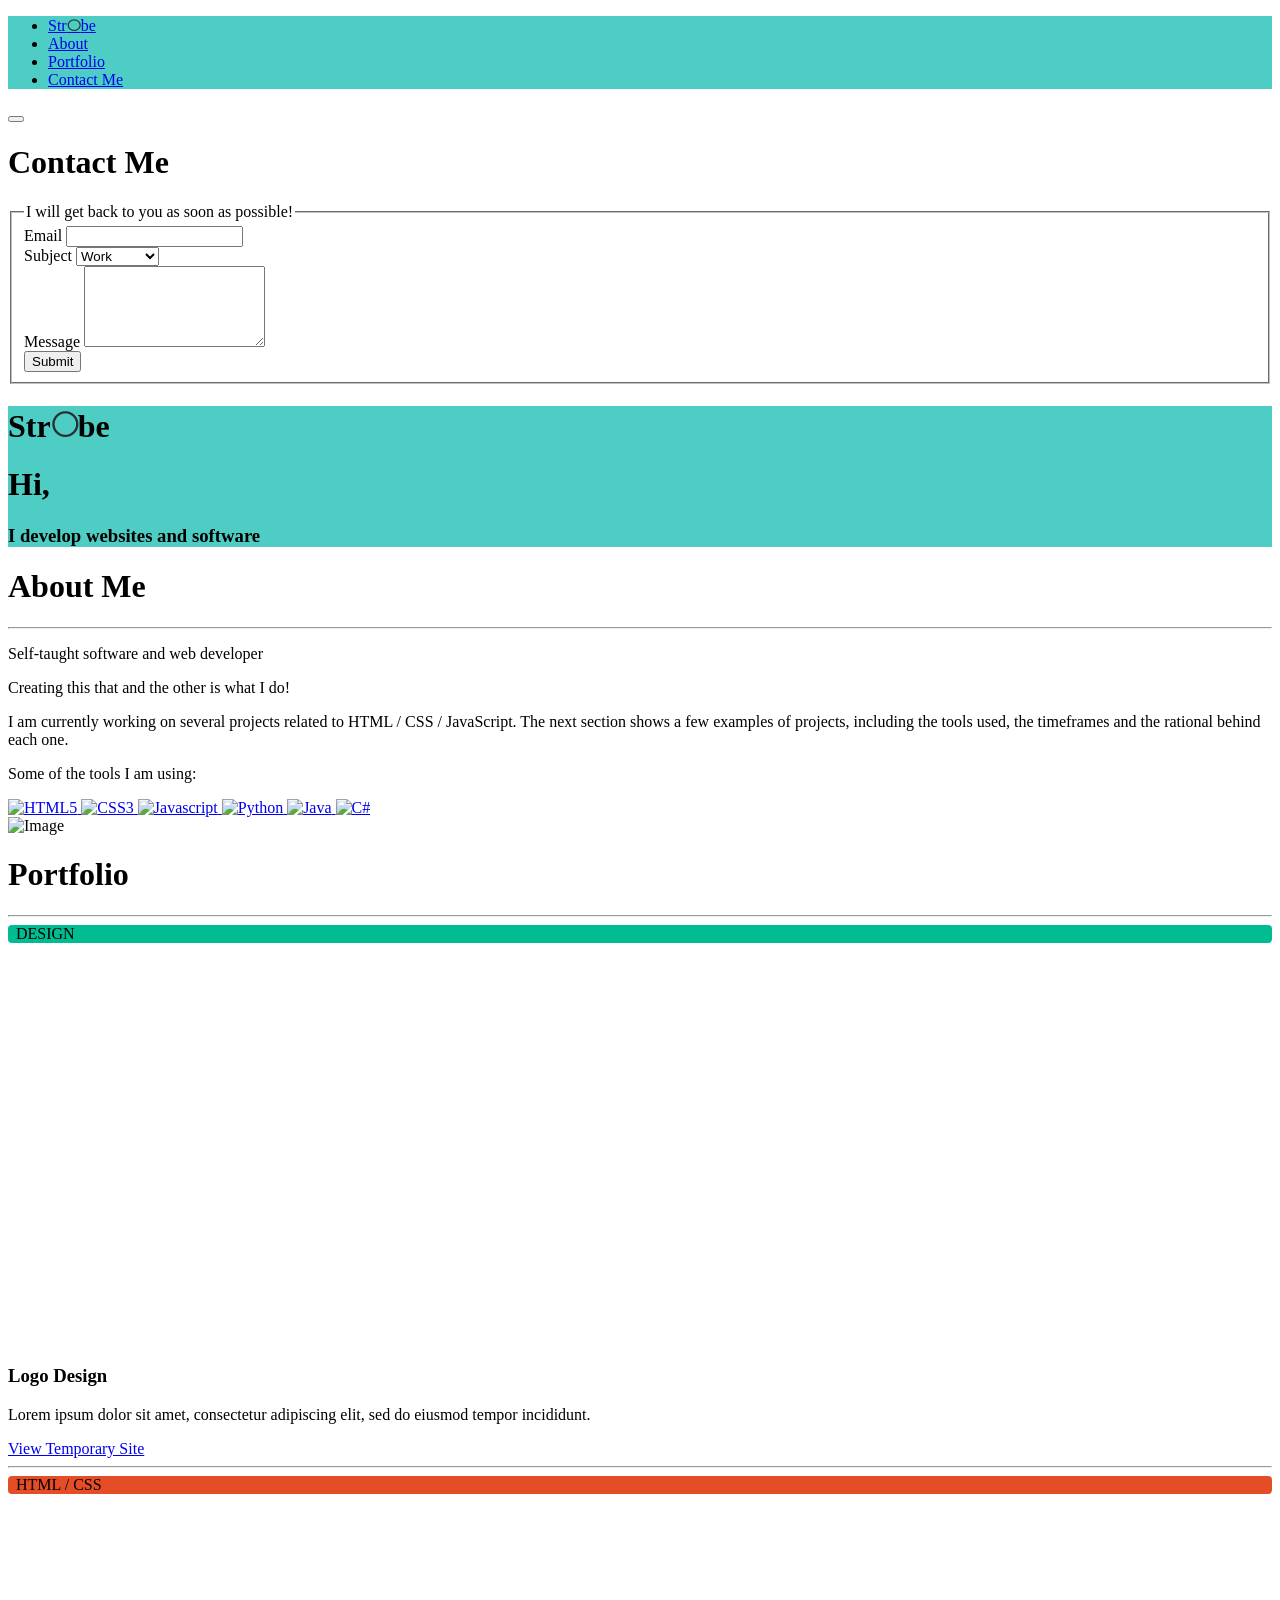
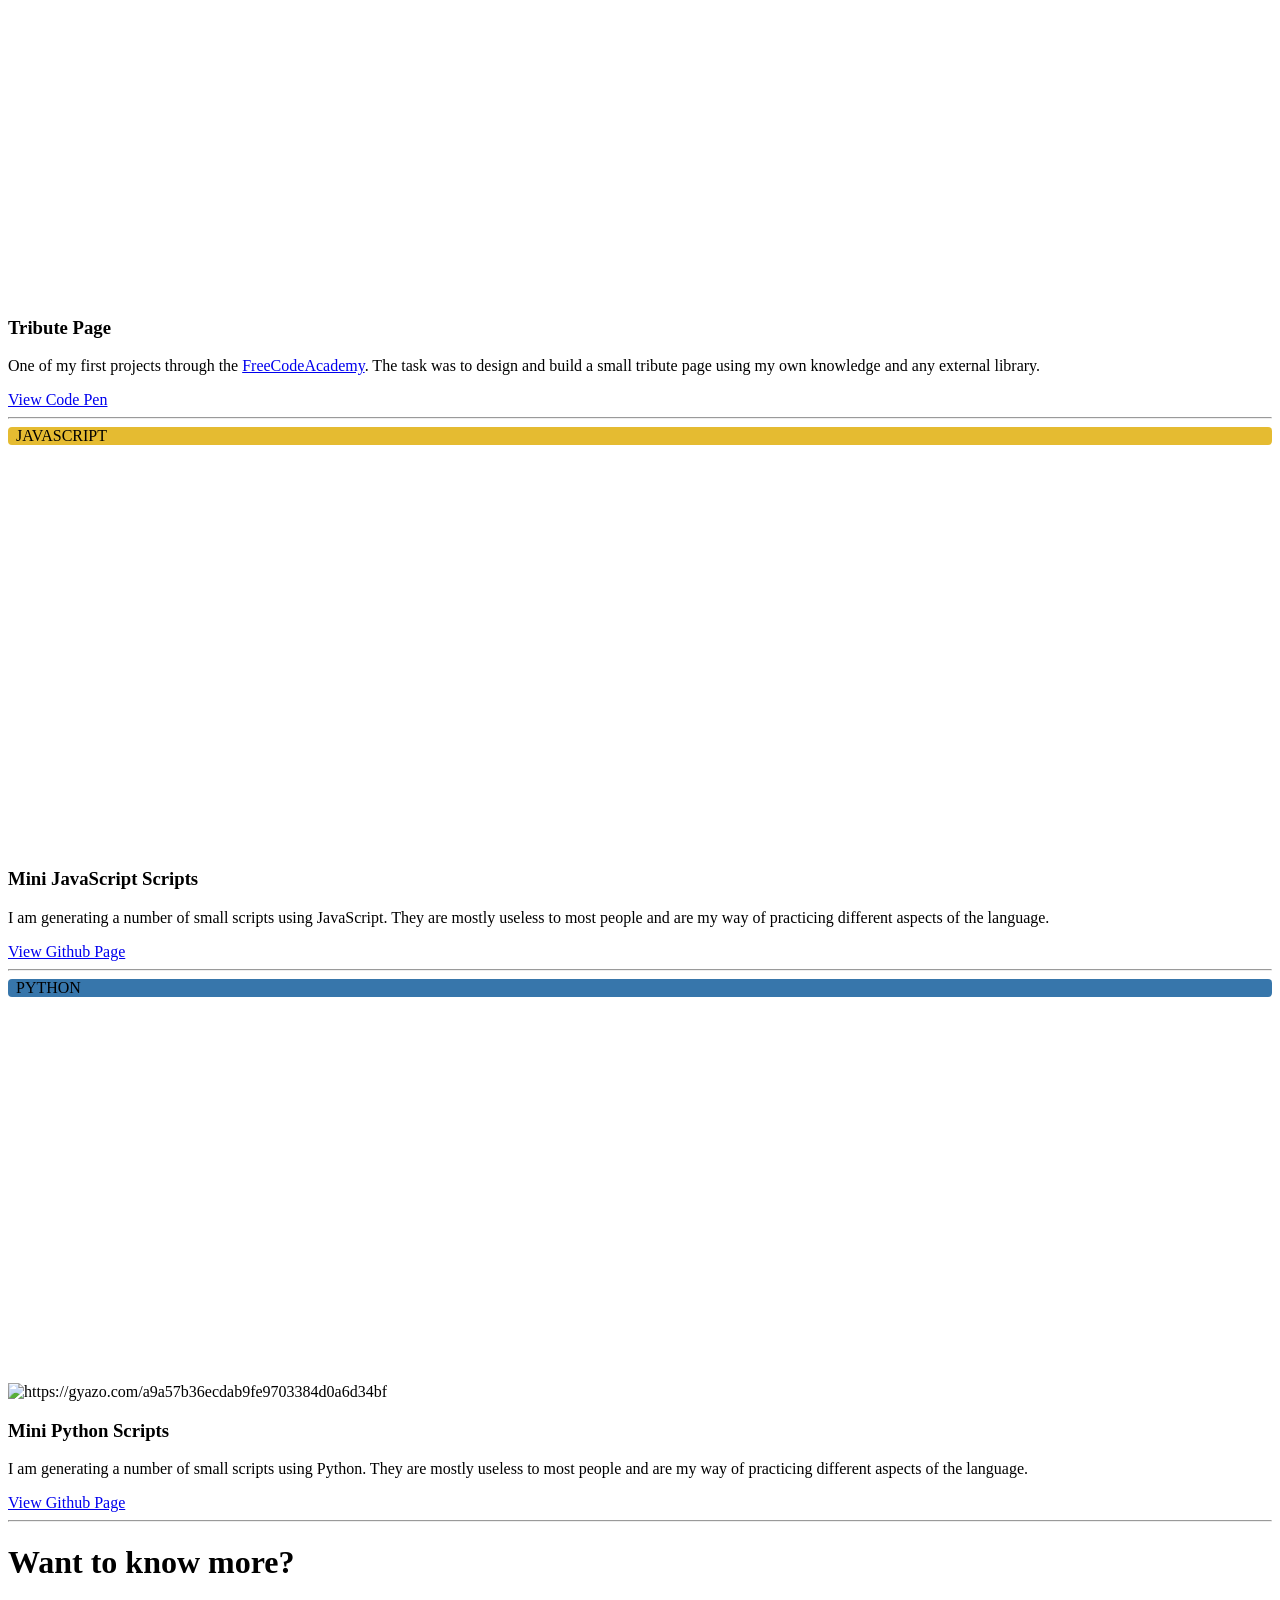
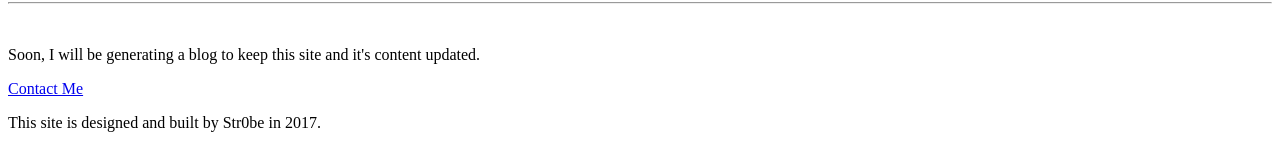
==== index.html @ 1343ee51 "New Fonts Added two fonts to use on the site" ====
<!DOCTYPE html>
<html>
  <head>
    <meta charset="utf-8">
    <title>Portfolio V2</title>
    <link rel="stylesheet" href="index.css">
    <link href="https://cdnjs.cloudflare.com/ajax/libs/uikit/3.0.0-beta.31/css/uikit.min.css" rel="stylesheet" />
    <link href="https://use.fontawesome.com/f8b3a7a0c0.js" rel="stylesheet" />
    <link href="https://cdnjs.cloudflare.com/ajax/libs/animate.css/3.5.2/animate.min.css" rel="stylesheet" />
    <link href="https://fonts.googleapis.com/css?family=Poiret+One|Space+Mono" rel="stylesheet"> 
  </head>

  <body>
    <div id="top"></div>
    <!--__________ Navigation __________-->
    <div class="uk-preserve-color my-navbar">
      <div uk-sticky="animation: uk-animation-slide-top; sel-target: .uk-navbar-container; cls-active: uk-navbar-sticky; cls-inactive: uk-navbar-transparent uk-light; top: 60vh">
        <nav class="uk-navbar-container">
          <div class="uk-container uk-container-expand">
            <div uk-navbar>
              <ul class="uk-navbar-nav">
                <li>
                  <a class="logo" href="#top" uk-scroll>Str<span class="my-logo-span">0</span>be</a>
                </li>
                <li>
                  <a href="#about" uk-scroll>About</a>
                </li>
                <li>
                  <a href="#portfolio" uk-scroll>Portfolio</a>
                </li>
                <li>
                  <a href="#modal-full" uk-toggle>Contact Me</a>
                </li>
              </ul>
            </div>
          </div>
        </nav>
      </div>
    </div>
    <!--__________ Hidden Conetent __________-->
    <div id="modal-full" class="uk-modal-full" uk-modal>
      <div class="uk-modal-dialog">
        <button class="uk-modal-close-full uk-close-large" type="button" uk-close></button>
        <div class="uk-grid-collapse uk-child-width-1-2@s uk-flex-middle" uk-grid>
          <div class="uk-background-cover" style="background-image: url('https://i.gyazo.com/b768d3c71596e8bd073e17ec0f416e7f.jpg');" uk-height-viewport></div>
          <div class="uk-padding-large uk-form-stacked">
            <h1>
              Contact Me
            </h1>
            <form>
              <fieldset class="uk-fieldset">
                <legend>
                  I will get back to you as soon as possible!
                </legend>
                <div class="uk-margin">
                  <label class="uk-form-label uk-form-width-large">
                    Email
                  </label>
                  <input class="uk-input uk-form-width-large" type="text">
                </div>
                <div class="uk-margin">
                  <label class="uk-form-label uk-form-width-large">Subject</label>
                  <select class="uk-select uk-form-width-large">
                    <option>
                      Work
                    </option>
                    <option>
                      Questions
                    </option>
                    <option>
                      Other
                    </option>
                  </select>
                </div>
                <div class="uk-margin">
                  <label class="uk-form-label uk-form-width-large">
                    Message
                  </label>
                  <textarea class="uk-textareav uk-form-width-large" rows="5"></textarea>
                </div>
                <div class="uk-margin">
                  <button id="submit" class="uk-button uk-button-primary">
                    Submit
                  </button>
                </div>
              </fieldset>
            </form>
          </div>
        </div>
      </div>
    </div>
    <!--__________ Hero __________-->
    <div class="uk-section uk-light my-hero">
      <div class="uk-cover-container" uk-height-viewport>
        <div class="uk-flex uk-flex-column uk-flex-center uk-flex-middle">
          <h1 class="uk-heading-hero">
            Str<span class="my-logo-span animated bounce">0</span>be
          </h1>
          <h1 class="uk-heading-hero">
            Hi,
          </h1>
          <h3 class="uk-heading-primary">
            I develop websites and software
          </h3>
          <a href="#about" uk-icon="icon: chevron-down; ratio: 4" uk-scroll class="my-arrow animated infinite bounce"></a>
        </div>
      </div>
    </div>
    <!--__________ About Me __________-->
    <div id="about" class="uk-section uk-section-default">
      <div class="uk-container">
        <h1 class="uk-heading">
          About Me
        </h1>
        <hr>
        <div class="uk-flex-middle" uk-grid>
          <div class="uk-width-2-3@m">
            <p class="uk-text-lead">
              Self-taught software and web developer
            </p>
            <p class="uk-text-meta">
              Creating this that and the other is what I do!
            </p>
            <div class="uk-flex ">
              <a href="https://github.com/r0b3rt85" target="_blank" class="uk-icon-button uk-margin-small-right" uk-icon="icon: github"></a>
              <a href="https://www.linkedin.com/in/robert-mansfield-67bab546" target="_blank" class="uk-icon-button  uk-margin-small-right" uk-icon="icon: linkedin"></a>
              <a href="https://r0b3rt85.github.io/" target="_blank" class="uk-icon-button" uk-icon="icon: bolt"></a>
            </div>
            <p>
              I am currently working on several projects related to HTML / CSS / JavaScript. The next section shows a few examples of projects, including the tools used, the timeframes and the rational behind each one.
            </p>
            <div class="uk-flex-middle" uk-grid>
              <p class="uk-text-meta">
                Some of the tools I am using:
              </p>
              <a href="https://developer.mozilla.org/en-US/docs/Web/Guide/HTML/HTML5" target="_blank">
                <img class="my-icon" src="https://image.flaticon.com/icons/svg/528/528257.svg" alt="HTML5">
              </a>
              <a href="https://developer.mozilla.org/en-US/docs/Web/CSS/CSS3" target="_blank">
                <img class="my-icon" src="https://image.flaticon.com/icons/svg/528/528255.svg" alt="CSS3">
              </a>
              <a href="https://www.javascript.com/" target="_blank">
                <img class="my-icon" src="https://image.flaticon.com/icons/svg/528/528258.svg" alt="Javascript">
              </a>
              <a href="https://www.python.org/" target="_blank">
                <img class="my-icon" src="https://upload.wikimedia.org/wikipedia/commons/thumb/c/c3/Python-logo-notext.svg/1024px-Python-logo-notext.svg.png" alt="Python">
              </a>
              <a href="https://www.java.com/en/" target="_blank">
                <img class="my-icon" src="https://image.flaticon.com/icons/svg/226/226777.svg" alt="Java">
              </a>
              <a href="https://docs.microsoft.com/en-us/dotnet/csharp/programming-guide/" target="_blank">
                <img class="my-icon" src="https://www.codesai.com/assets/csharp_logo.svg" alt="C#">
              </a>
            </div>
          </div>
          <div class="uk-width-1-3@m uk-flex-first">
            <img src="https://i.gyazo.com/c1fd91441943dc783de359f8cfe90e5b.gif" alt="Image">
          </div>
        </div>
      </div>
    </div>
    <!--__________ Portfolio __________-->
    <div id="portfolio" class="uk-section uk-section-secondary">
      <div class="uk-container">
        <h1 class="uk-heading">
          Portfolio
        </h1>
        <hr>
        <!--__________ Item 1 __________-->
        <div class="uk-card uk-card-secondary uk-grid-collapse uk-child-width-1-2@s uk-margin" uk-grid>
          <div class="uk-card-media-left uk-cover-container">
            <div class="uk-card-badge  my-label-design">
              DESIGN
            </div>
            <img src="https://i.gyazo.com/1b443a1228651e780a8d5cb66b562c3e.png" alt="" uk-cover>
            <canvas width="600" height="400"></canvas>
          </div>
          <div>
            <div class="uk-card-body">
              <h3 class="uk-card-title">
                Logo Design
              </h3>
              <p>
                Lorem ipsum dolor sit amet, consectetur adipiscing elit, sed do eiusmod tempor incididunt.
              </p>
              <a class="uk-button uk-button-default" href="https://r0b3rt85.github.io/" target="_blank">
                View Temporary Site
              </a>
            </div>
          </div>
        </div>
        <hr>
        <!--__________ Item 2 __________-->
        <div class="uk-card uk-card-secondary uk-grid-collapse uk-child-width-1-2@s uk-margin" uk-grid>
          <div class="uk-flex-last@s uk-card-media-right uk-cover-container">
            <div class="uk-card-badge  my-label-html">
              HTML / CSS
            </div>
            <img src="https://s3-us-west-2.amazonaws.com/i.cdpn.io/1564690.aVvxpW.819414f1-257a-4dbc-af9a-29d38247cee2.png" alt="" uk-cover>
            <canvas width="600" height="400"></canvas>
          </div>
          <div>
            <div class="uk-card-body">
              <h3 class="uk-card-title">
                Tribute Page
              </h3>
              <p>
                One of my first projects through the <a href="https://www.freecodecamp.org" target="_blank">FreeCodeAcademy</a>. The task was to design and build a small tribute page using my own knowledge and any external library.
              </p>
              <a class="uk-button uk-button-default" href="https://codepen.io/str0be/pen/aVvxpW" target="_blank">
                View Code Pen
              </a>
            </div>
          </div>
        </div>
        <hr>
        <!--__________ Item 3 __________-->
        <div class="uk-card uk-card-secondary uk-grid-collapse uk-child-width-1-2@s uk-margin" uk-grid>
          <div class="uk-card-media-left uk-cover-container">
            <div class="uk-card-badge  my-label-js">
              JAVASCRIPT
            </div>
            <img src="https://i.gyazo.com/3e0d32fcd50886ad22c0cf1531fb8d6f.png" alt="" uk-cover>
            <canvas width="600" height="400"></canvas>
          </div>
          <div>
            <div class="uk-card-body">
              <h3 class="uk-card-title">
                Mini JavaScript Scripts
              </h3>
              <p>
                I am generating a number of small scripts using JavaScript. They are mostly useless to most people and are my way of practicing different aspects of the language.
              </p>
              <a class="uk-button uk-button-default" href="https://github.com/r0b3rt85/MySandbox/tree/master/JavaScript" target="_blank">
                View Github Page
              </a>
            </div>
          </div>
        </div>
        <hr>
        <!--__________ Item 4 __________-->
        <div class="uk-card uk-card-secondary uk-grid-collapse uk-child-width-1-2@s uk-margin" uk-grid>
          <div class="uk-flex-last@s uk-card-media-right uk-cover-container">
            <div class="uk-card-badge  my-label-py">
              PYTHON
            </div>
            <img src="https://i.gyazo.com/a9a57b36ecdab9fe9703384d0a6d34bf.png" alt="https://gyazo.com/a9a57b36ecdab9fe9703384d0a6d34bf" alt="" uk-cover>
            <canvas width="600" height="400"></canvas>
          </div>
          <div>
            <div class="uk-card-body">
              <h3 class="uk-card-title">
                Mini Python Scripts
              </h3>
              <p>
                I am generating a number of small scripts using Python. They are mostly useless to most people and are my way of practicing different aspects of the language.
              </p>
              <a class="uk-button uk-button-default" href="https://github.com/r0b3rt85/MySandbox/tree/master/Python" target="_blank">
                View Github Page
              </a>
            </div>
          </div>
        </div>
        <hr>
      </div>
    </div>
    <!--__________ More __________-->
    <div id="more" class="uk-section uk-section-default">
      <div class="uk-container">
        <h1 class="uk-heading">
          Want to know more?
        </h1>
        <hr>
        <br>
        <p>
          Soon, I will be generating a blog to keep this site and it's content updated.
        </p>
        <a class="uk-button uk-button-default" href="#modal-full" uk-toggle>
          Contact Me
        </a>
      </div>
    </div>
    <!--__________ Footer __________-->
    <div class="uk-section uk-section-muted">
      <div class="uk-flex uk-flex-center">
        <a href="https://github.com/r0b3rt85" target="_blank" class="uk-icon-button uk-margin-small-right" uk-icon="icon: github"></a>
        <a href="https://www.linkedin.com/in/robert-mansfield-67bab546" target="_blank" class="uk-icon-button  uk-margin-small-right" uk-icon="icon: linkedin"></a>
        <a href="https://r0b3rt85.github.io/" target="_blank" class="uk-icon-button" uk-icon="icon: bolt"></a>
      </div>
      <div class="uk-flex uk-flex-center">
        <p>
          This site is designed and built by <span class="uk-text-bold">Str0be</span> in 2017.
        </p>
      </div>
    </div>
    <!--__________ Scripts __________-->
    <script>
      $( ".logo" ).hover(
        function() {
          $( ".my-logo-span" ).addClass( "animated bounce infinite" );
        }, function() {
          $( ".my-logo-span" ).removeClass( "animated bounce infinite" );
        }
      );
    </script>
    <script src="https://cdnjs.cloudflare.com/ajax/libs/uikit/3.0.0-beta.31/js/uikit.min.js"></script>
    <script src="https://cdnjs.cloudflare.com/ajax/libs/uikit/3.0.0-beta.31/js/uikit-icons.min.js"></script>
    <script src="https://cdnjs.cloudflare.com/ajax/libs/jquery/3.2.1/jquery.min.js"></script>
  </body>
</html>
---- index.css ----
/************* Navigation *************/
.my-navbar{
  background-color: rgba(78, 205, 196, 1)
}
.my-logo-span {
  font-family: "Poiret One", cursive;
  font-weight: bold;
  color: rgba(41, 47, 53, 1);
}

/************* Hero Section *************/
.my-hero {
  background-color: rgba(78, 205, 196, 1);
}
.my-arrow:hover {
  background-color: rgba(41, 47, 53, 1);
  border-radius: 100%;
}

/************* Badge / Tag Colours *************/
.my-label {
  position: absolute;
  top: 5%;
  right: 5%;
}
.my-label-html {
  background-color: rgba(228, 77, 38, 1);
  padding: 0px 8px;
  border-radius: 4px;
}
.my-label-js {
  background-color: rgba(229, 187, 49, 1);
  padding: 0px 8px;
  border-radius: 4px;
}
.my-label-py {
  background-color: rgba(55, 118, 171, 1);
  padding: 0px 8px;
  border-radius: 4px;
}
.my-label-csharp {
  background-color: rgba(149, 61, 172, 1);
  padding: 0px 8px;
  border-radius: 4px;
}
.my-label-java {
  background-color: rgba(83, 130, 161, 1);
  padding: 0px 8px;
  border-radius: 4px;
}
.my-label-design {
  background-color: rgba(0, 188, 144, 1);
  padding: 0px 8px;
  border-radius: 4px;
}
.my-label-other {
  background-color: rgba(178, 178, 178, 1);
  padding: 0px 8px;
  border-radius: 4px;
}



.my-icon {
  width: 30px;
  height: auto;
}

/************* Modifications to the external CSS (UIKIT) *************/

/************* Modifications to the external CSS (ANIMATE.CSS) *************/
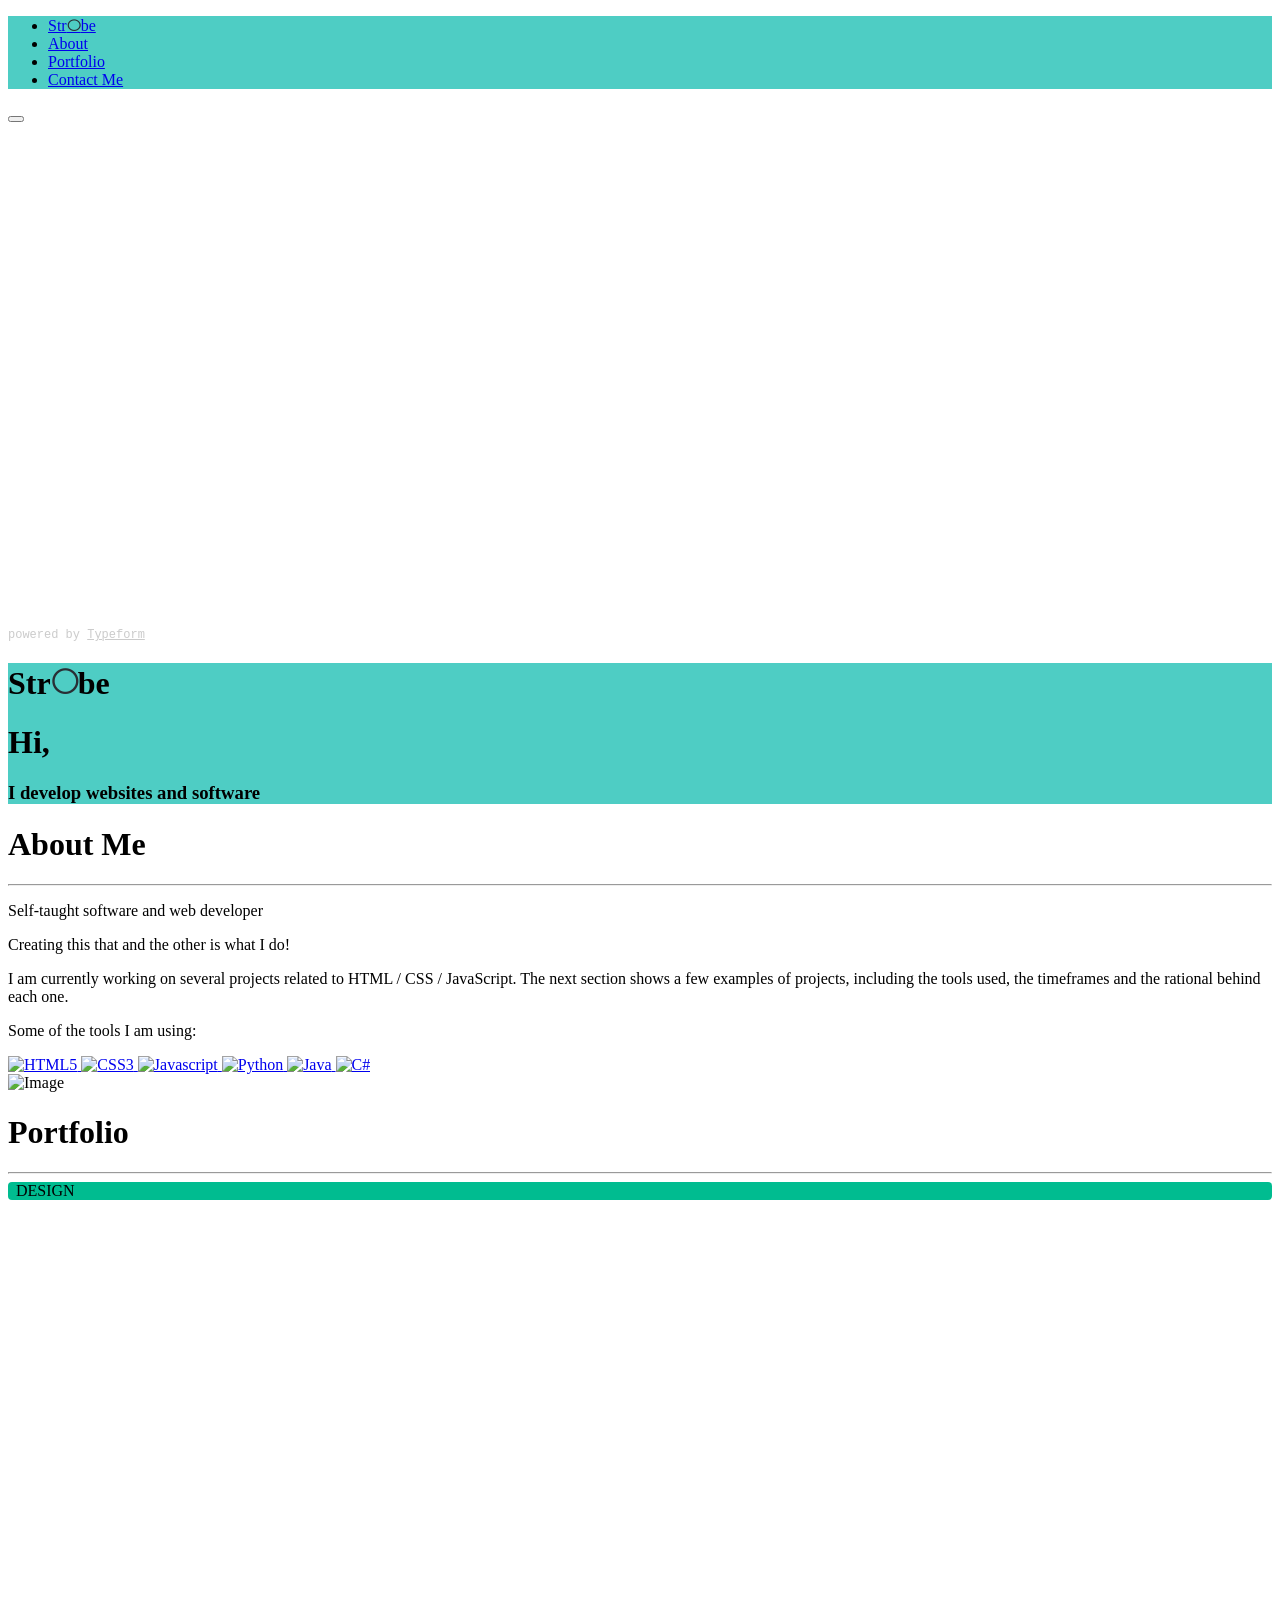
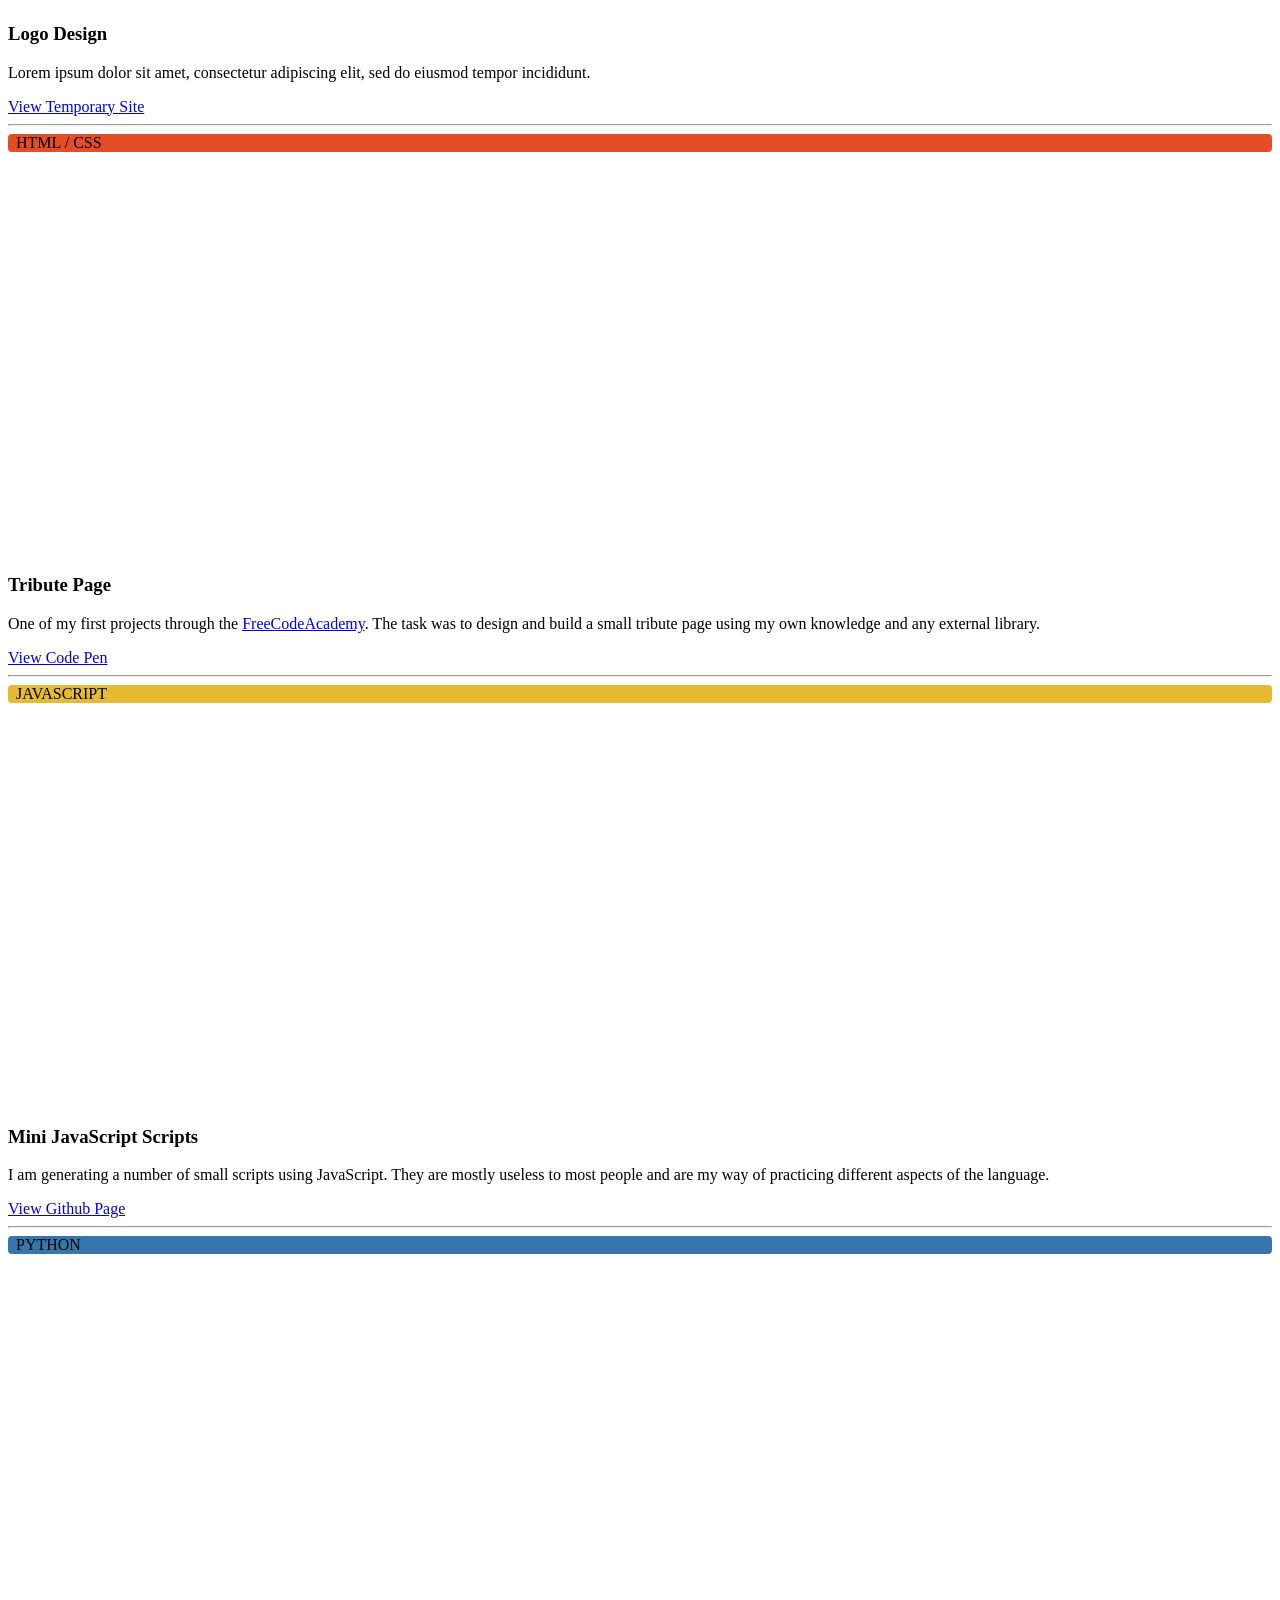
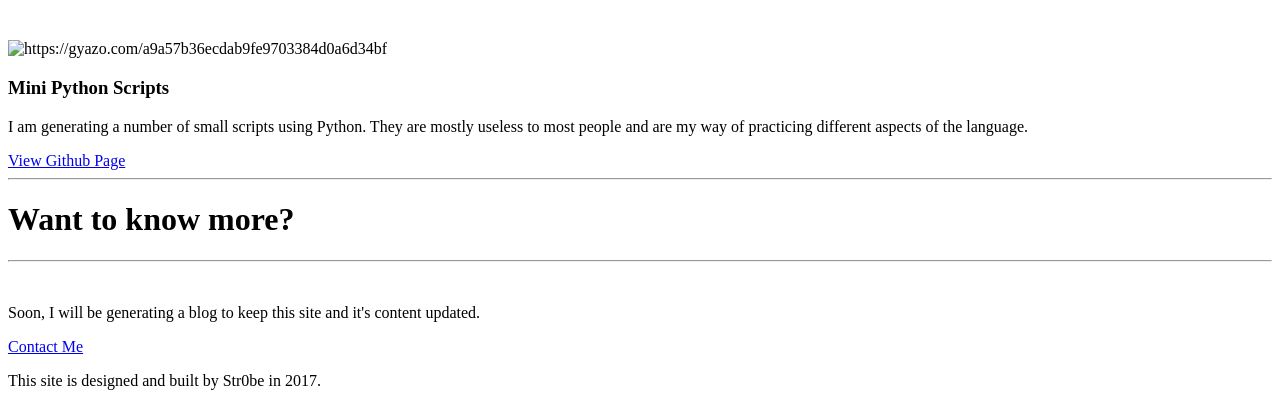
==== commit 19994464: "Updated Contact Form Switched the contact form to use TypeForm" ====
--- a/index.html
+++ b/index.html
@@ -7,7 +7,7 @@
     <link href="https://cdnjs.cloudflare.com/ajax/libs/uikit/3.0.0-beta.31/css/uikit.min.css" rel="stylesheet" />
     <link href="https://use.fontawesome.com/f8b3a7a0c0.js" rel="stylesheet" />
     <link href="https://cdnjs.cloudflare.com/ajax/libs/animate.css/3.5.2/animate.min.css" rel="stylesheet" />
-    <link href="https://fonts.googleapis.com/css?family=Poiret+One|Space+Mono" rel="stylesheet"> 
+    <link href="https://fonts.googleapis.com/css?family=Poiret+One|Space+Mono" rel="stylesheet">
   </head>
 
   <body>
@@ -43,6 +43,7 @@
         <button class="uk-modal-close-full uk-close-large" type="button" uk-close></button>
         <div class="uk-grid-collapse uk-child-width-1-2@s uk-flex-middle" uk-grid>
           <div class="uk-background-cover" style="background-image: url('https://i.gyazo.com/b768d3c71596e8bd073e17ec0f416e7f.jpg');" uk-height-viewport></div>
+          <!-- removed for typeform
           <div class="uk-padding-large uk-form-stacked">
             <h1>
               Contact Me
@@ -86,6 +87,17 @@
               </fieldset>
             </form>
           </div>
+        -->
+          <div class="typeform-widget" data-url="https://r0b3rtmansfield.typeform.com/to/SZBUJh" data-transparency="50" data-hide-headers=true data-hide-footer=true style="width: 100%; height: 500px;" > </div>
+          <script>
+           (function() { var qs,js,q,s,d=document, gi=d.getElementById, ce=d.createElement, gt=d.getElementsByTagName, id="typef_orm", b="https://embed.typeform.com/"; if(!gi.call(d,id)) { js=ce.call(d,"script"); js.id=id; js.src=b+"embed.js"; q=gt.call(d,"script")[0]; q.parentNode.insertBefore(js,q) } })()
+         </script>
+         <div style="font-family: Space Mono, monospace;font-size: 12px;color: #999;opacity: 0.5; padding-top: 5px;">
+           powered by
+           <a href="https://www.typeform.com//?utm_campaign=SZBUJh&amp;utm_source=typeform.com-2192584-Basic&amp;utm_medium=typeform&amp;utm_content=typeform-embedded-poweredbytypeform&amp;utm_term=EN" style="color: #999" target="_blank">
+             Typeform
+           </a>
+          </div>
         </div>
       </div>
     </div>
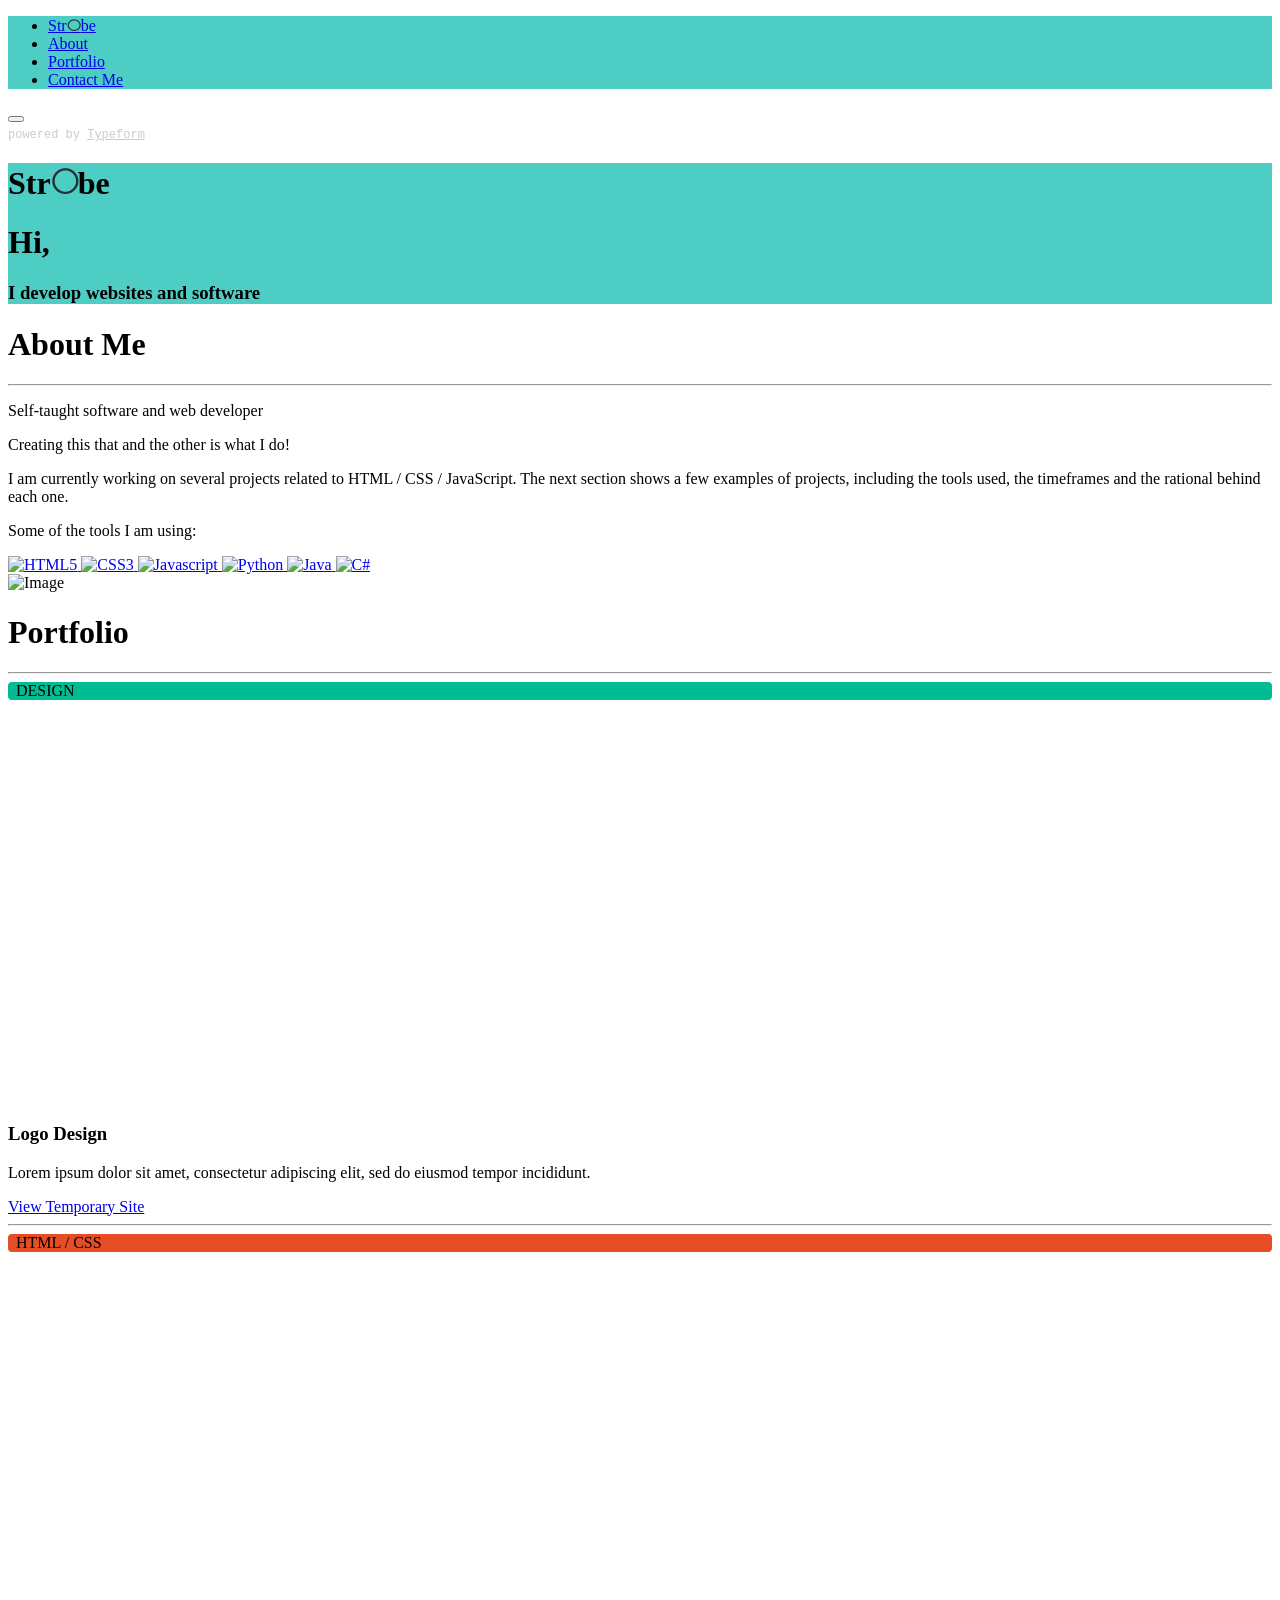
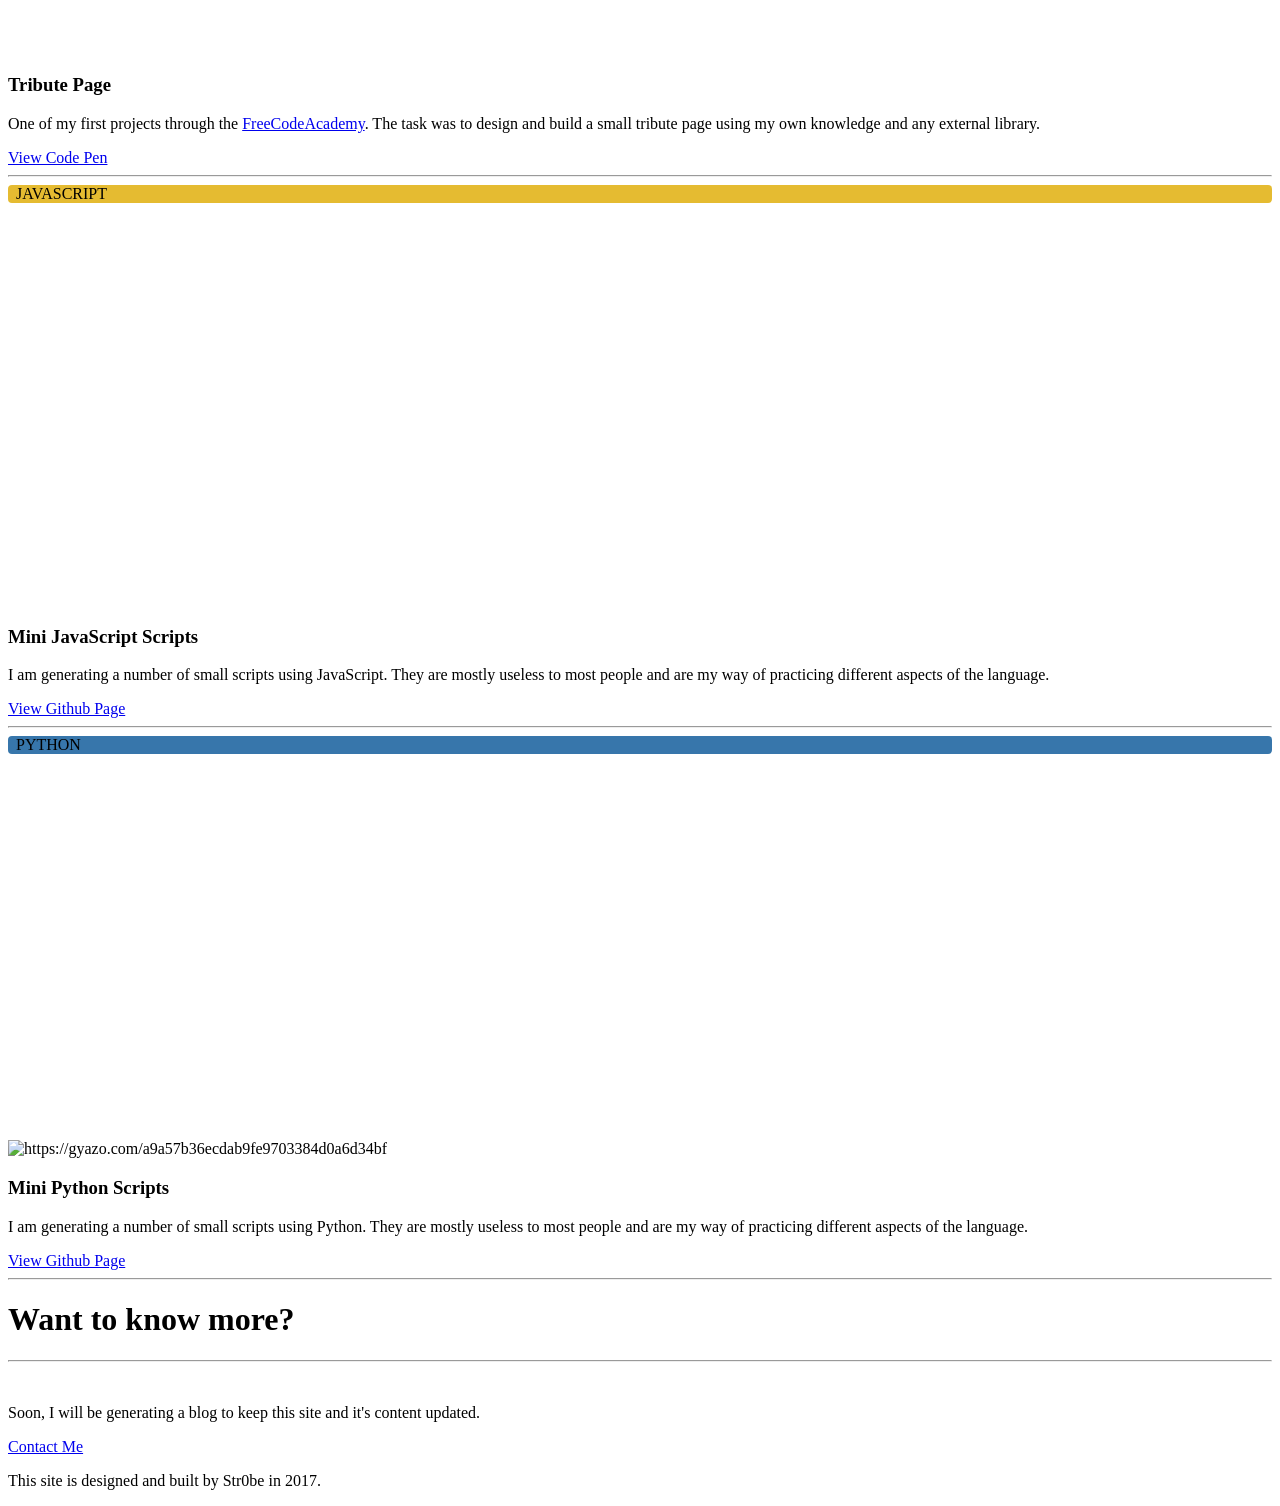
==== commit ba84d4b2: "added mail chimp added a mailchimp tracker" ====
--- a/index.html
+++ b/index.html
@@ -1,4 +1,4 @@
-<!DOCTYPE html>
+﻿<!DOCTYPE html>
 <html>
   <head>
     <meta charset="utf-8">
@@ -8,6 +8,7 @@
     <link href="https://use.fontawesome.com/f8b3a7a0c0.js" rel="stylesheet" />
     <link href="https://cdnjs.cloudflare.com/ajax/libs/animate.css/3.5.2/animate.min.css" rel="stylesheet" />
     <link href="https://fonts.googleapis.com/css?family=Poiret+One|Space+Mono" rel="stylesheet">
+    <script id="mcjs">!function(c,h,i,m,p){m=c.createElement(h),p=c.getElementsByTagName(h)[0],m.async=1,m.src=i,p.parentNode.insertBefore(m,p)}(document,"script","https://chimpstatic.com/mcjs-connected/js/users/a12618c57d9da5b685e4cf039/c0cc9fcdd1afdaae5b136f0d3.js");</script>
   </head>
 
   <body>
@@ -41,10 +42,9 @@
     <div id="modal-full" class="uk-modal-full" uk-modal>
       <div class="uk-modal-dialog">
         <button class="uk-modal-close-full uk-close-large" type="button" uk-close></button>
+        <!-- removed for typeform
         <div class="uk-grid-collapse uk-child-width-1-2@s uk-flex-middle" uk-grid>
           <div class="uk-background-cover" style="background-image: url('https://i.gyazo.com/b768d3c71596e8bd073e17ec0f416e7f.jpg');" uk-height-viewport></div>
-          <!-- removed for typeform
-          <div class="uk-padding-large uk-form-stacked">
             <h1>
               Contact Me
             </h1>
@@ -86,9 +86,10 @@
                 </div>
               </fieldset>
             </form>
-          </div>
+
         -->
-          <div class="typeform-widget" data-url="https://r0b3rtmansfield.typeform.com/to/SZBUJh" data-transparency="50" data-hide-headers=true data-hide-footer=true style="width: 100%; height: 500px;" > </div>
+
+          <div class="typeform-widget" data-url="https://r0b3rtmansfield.typeform.com/to/SZBUJh" data-transparency="50" data-hide-headers=true data-hide-footer=true style="width: 100%; height: 100%;" > </div>
           <script>
            (function() { var qs,js,q,s,d=document, gi=d.getElementById, ce=d.createElement, gt=d.getElementsByTagName, id="typef_orm", b="https://embed.typeform.com/"; if(!gi.call(d,id)) { js=ce.call(d,"script"); js.id=id; js.src=b+"embed.js"; q=gt.call(d,"script")[0]; q.parentNode.insertBefore(js,q) } })()
          </script>
@@ -98,7 +99,7 @@
              Typeform
            </a>
           </div>
-        </div>
+
       </div>
     </div>
     <!--__________ Hero __________-->
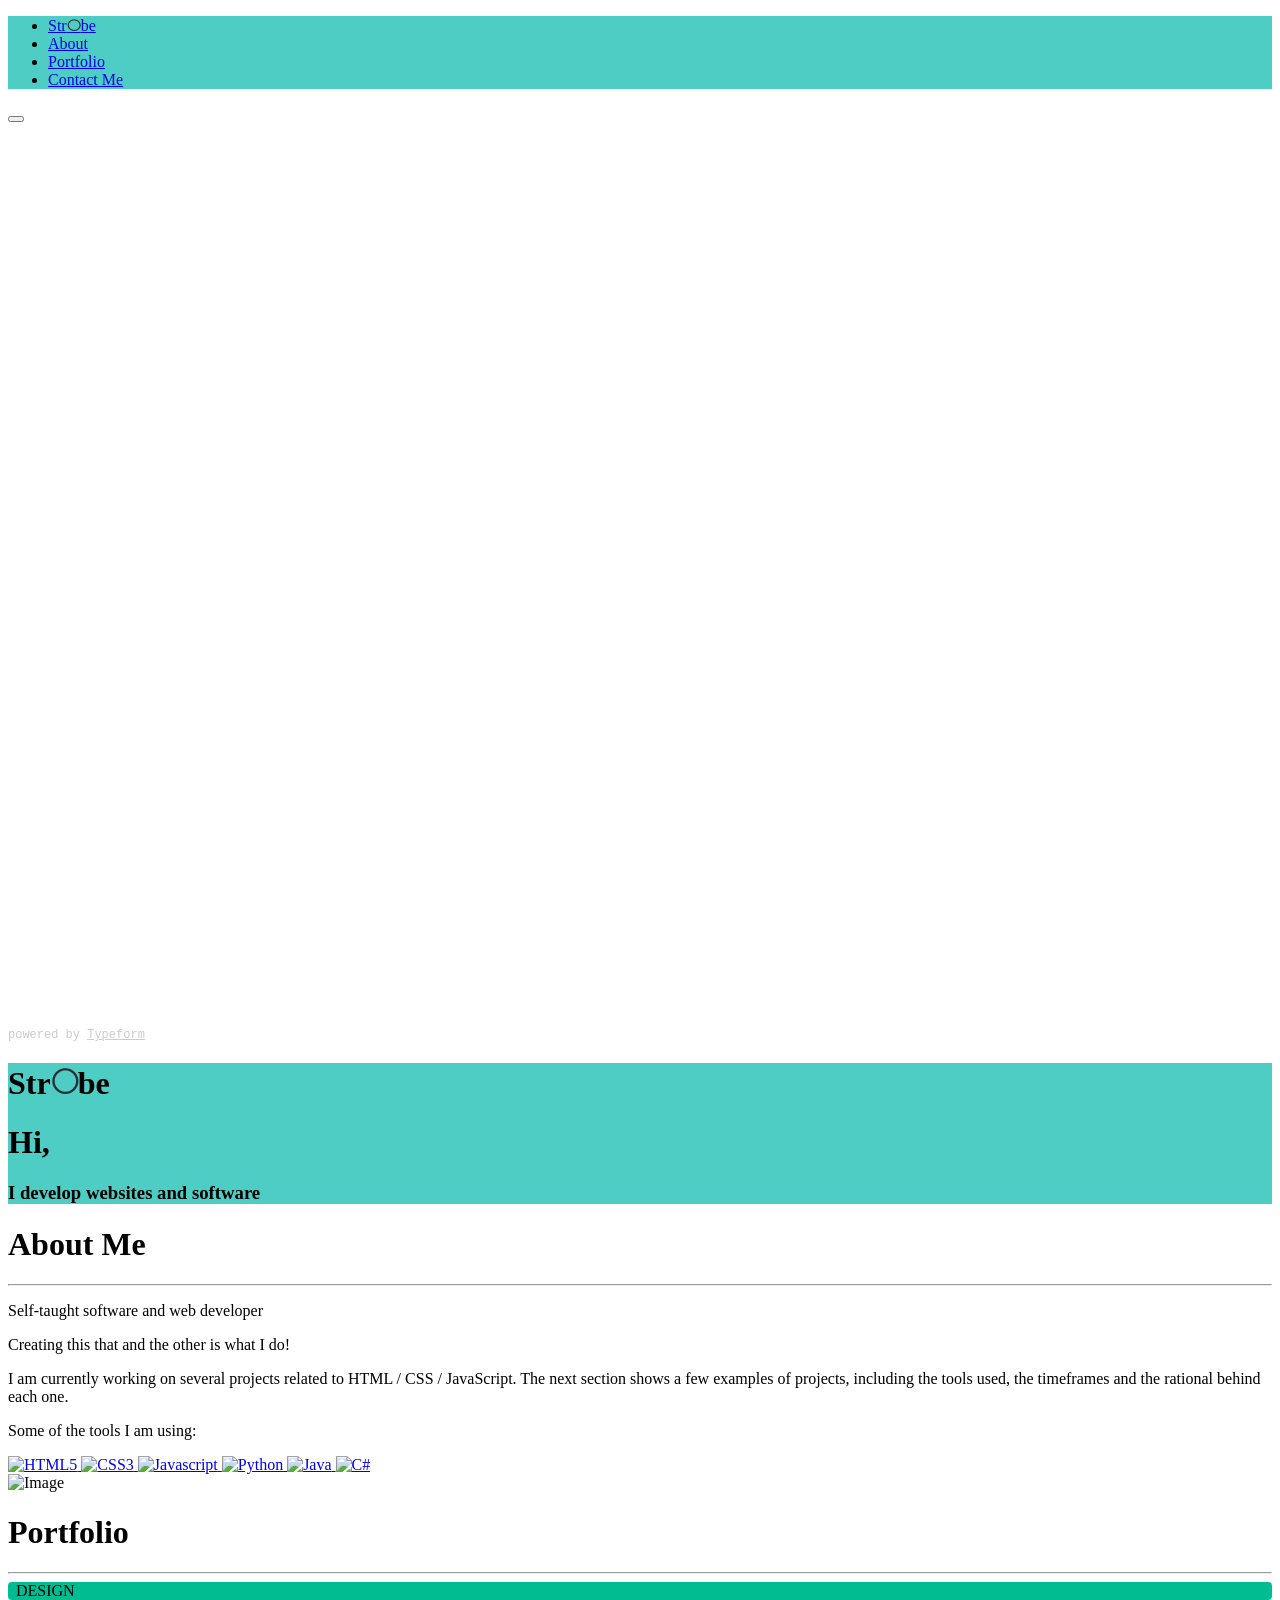
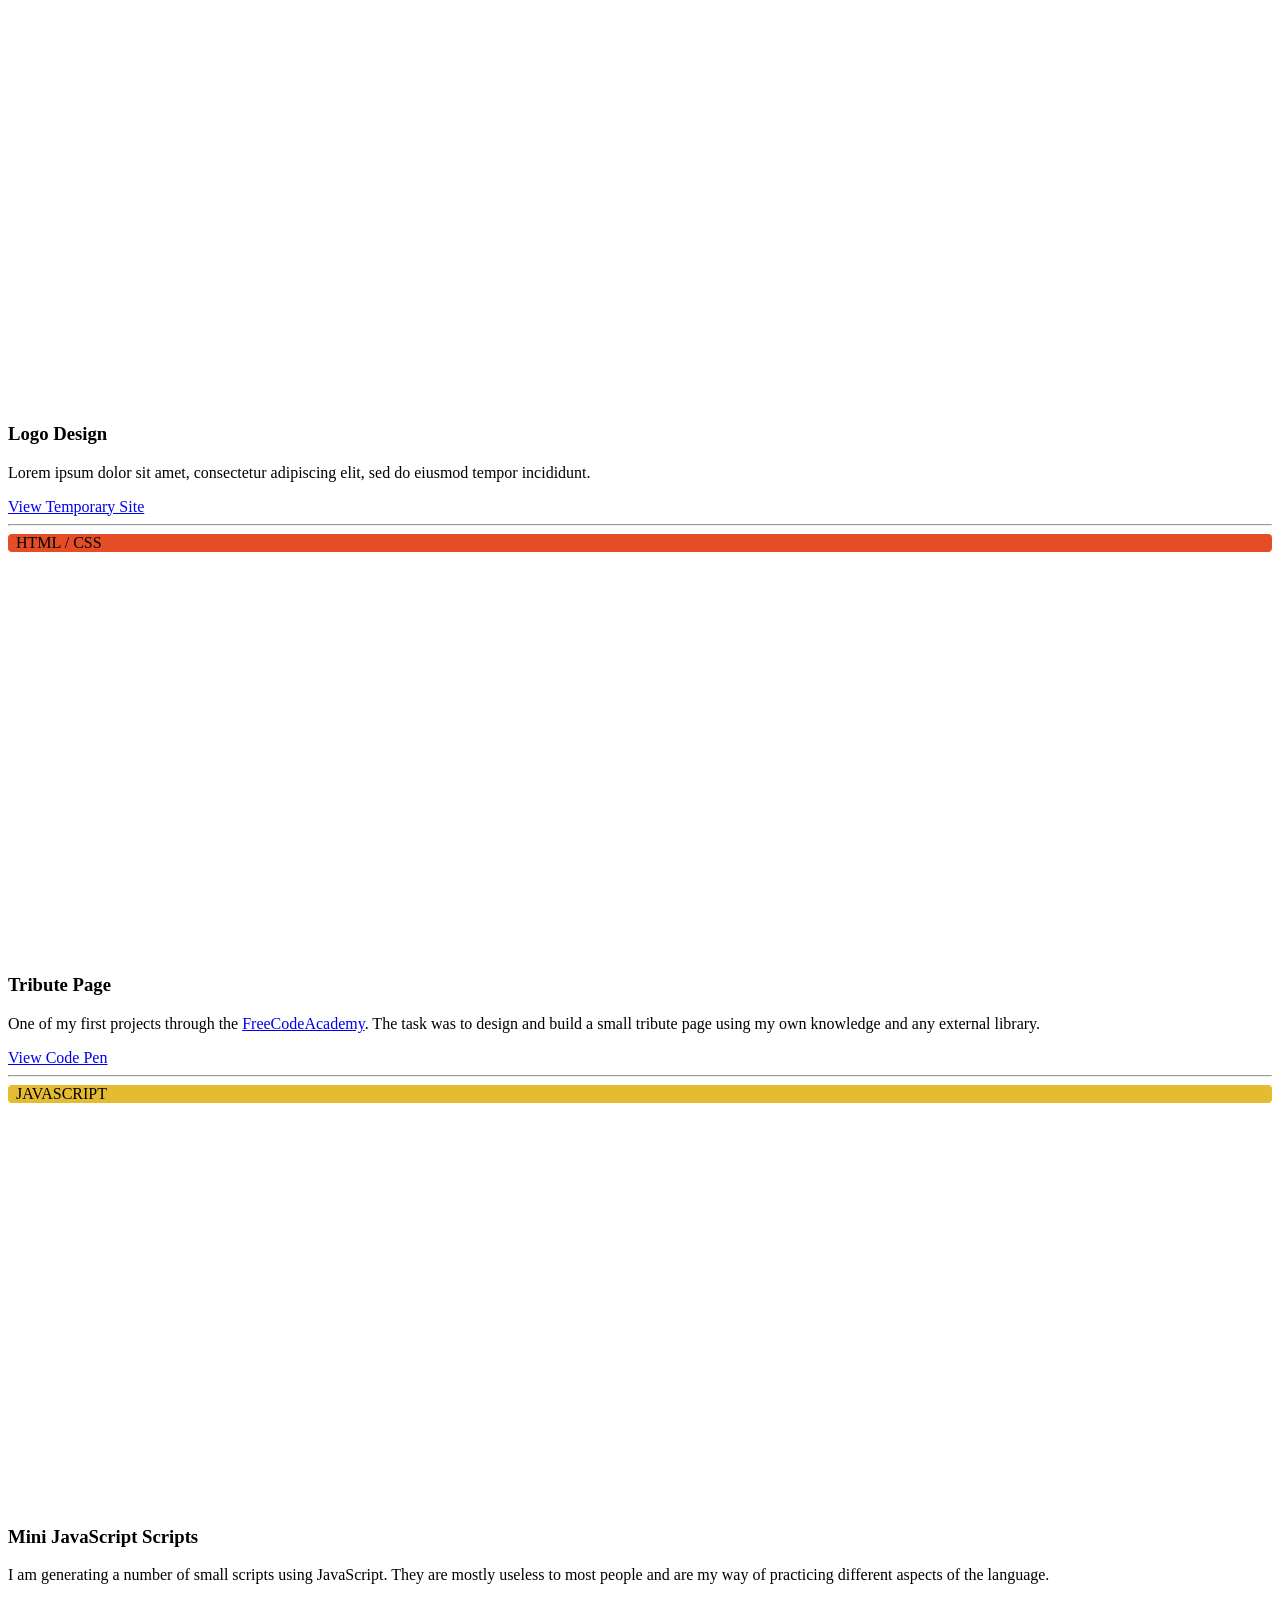
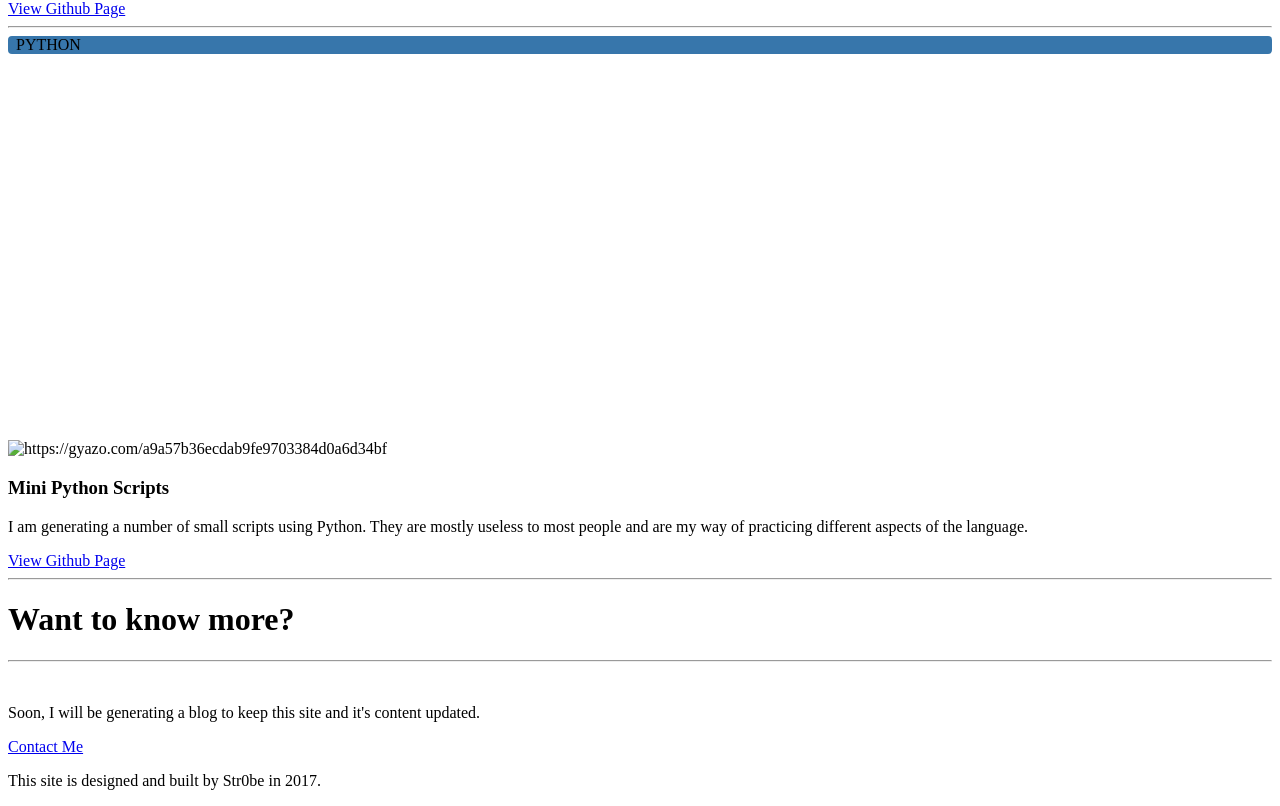
==== commit 73f34f6f: "minor fix change contact form to 100vh" ====
--- a/index.html
+++ b/index.html
@@ -89,7 +89,7 @@
 
         -->
 
-          <div class="typeform-widget" data-url="https://r0b3rtmansfield.typeform.com/to/SZBUJh" data-transparency="50" data-hide-headers=true data-hide-footer=true style="width: 100%; height: 100%;" > </div>
+          <div class="typeform-widget" data-url="https://r0b3rtmansfield.typeform.com/to/SZBUJh" data-transparency="50" data-hide-headers=true data-hide-footer=true style="width: 100%; height: 100vh;" > </div>
           <script>
            (function() { var qs,js,q,s,d=document, gi=d.getElementById, ce=d.createElement, gt=d.getElementsByTagName, id="typef_orm", b="https://embed.typeform.com/"; if(!gi.call(d,id)) { js=ce.call(d,"script"); js.id=id; js.src=b+"embed.js"; q=gt.call(d,"script")[0]; q.parentNode.insertBefore(js,q) } })()
          </script>
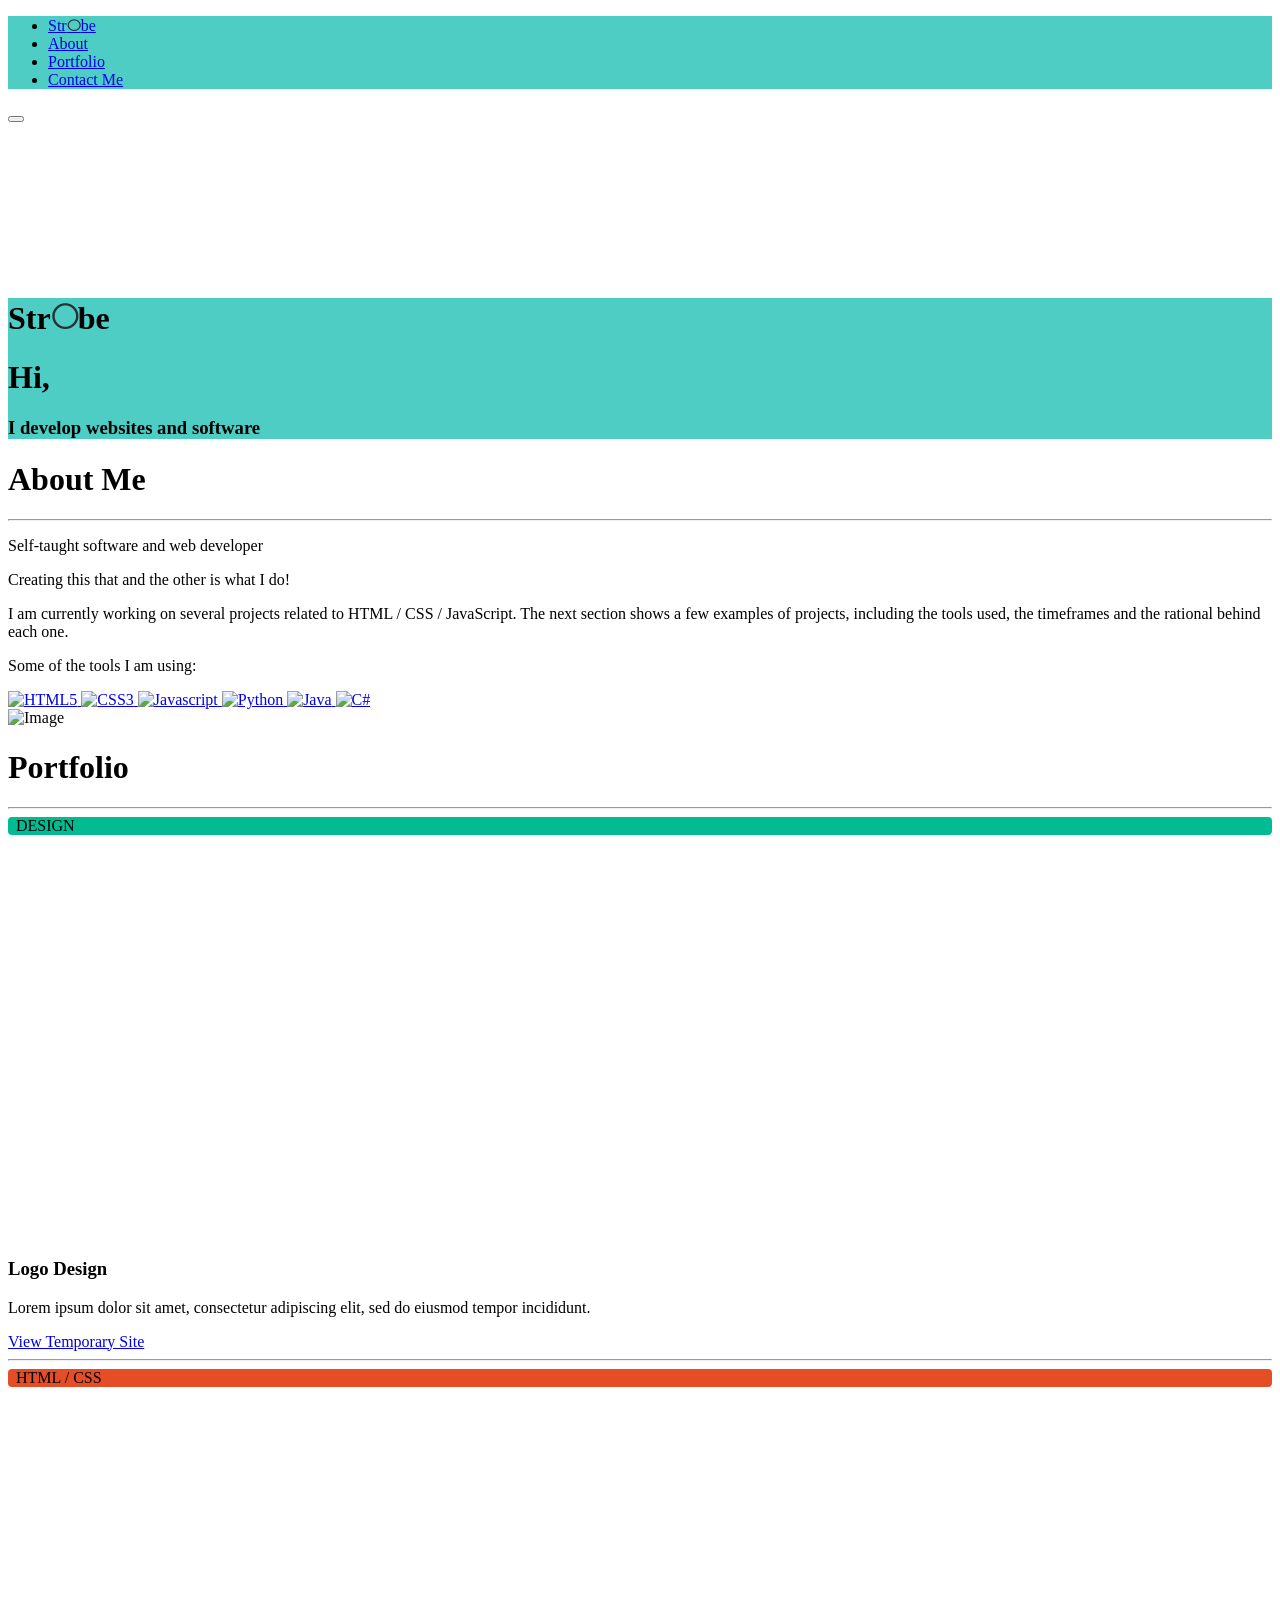
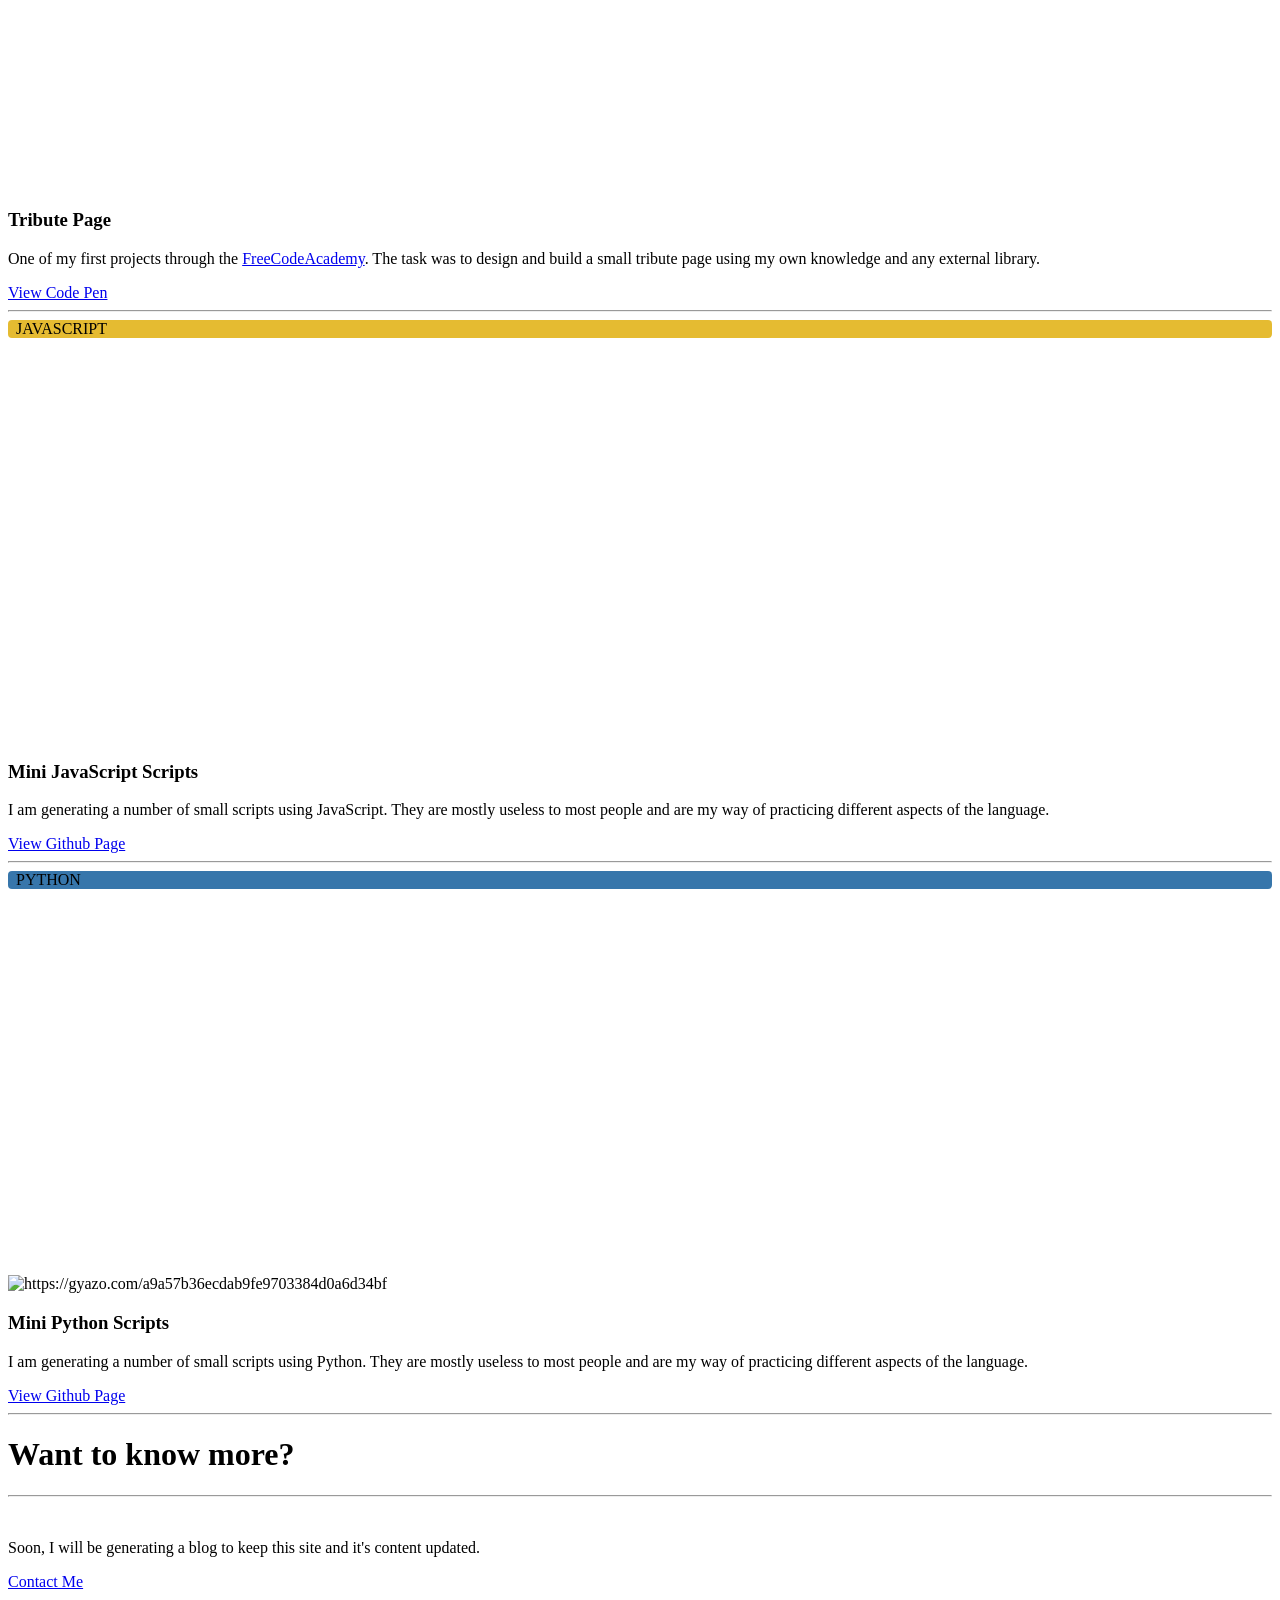
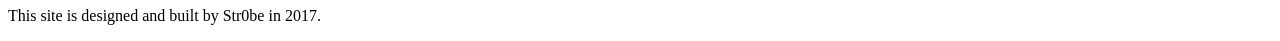
==== commit ac6031ee: "edit form issues" ====
--- a/index.html
+++ b/index.html
@@ -42,9 +42,10 @@
     <div id="modal-full" class="uk-modal-full" uk-modal>
       <div class="uk-modal-dialog">
         <button class="uk-modal-close-full uk-close-large" type="button" uk-close></button>
-        <!-- removed for typeform
         <div class="uk-grid-collapse uk-child-width-1-2@s uk-flex-middle" uk-grid>
-          <div class="uk-background-cover" style="background-image: url('https://i.gyazo.com/b768d3c71596e8bd073e17ec0f416e7f.jpg');" uk-height-viewport></div>
+          <div class="uk-background-cover" style="background-image: url('https://i.gyazo.com/b768d3c71596e8bd073e17ec0f416e7f.jpg');" uk-height-viewport>
+          </div>
+          <!-- removed for typeform
             <h1>
               Contact Me
             </h1>
@@ -88,18 +89,11 @@
             </form>
 
         -->
-
-          <div class="typeform-widget" data-url="https://r0b3rtmansfield.typeform.com/to/SZBUJh" data-transparency="50" data-hide-headers=true data-hide-footer=true style="width: 100%; height: 100vh;" > </div>
-          <script>
-           (function() { var qs,js,q,s,d=document, gi=d.getElementById, ce=d.createElement, gt=d.getElementsByTagName, id="typef_orm", b="https://embed.typeform.com/"; if(!gi.call(d,id)) { js=ce.call(d,"script"); js.id=id; js.src=b+"embed.js"; q=gt.call(d,"script")[0]; q.parentNode.insertBefore(js,q) } })()
-         </script>
-         <div style="font-family: Space Mono, monospace;font-size: 12px;color: #999;opacity: 0.5; padding-top: 5px;">
-           powered by
-           <a href="https://www.typeform.com//?utm_campaign=SZBUJh&amp;utm_source=typeform.com-2192584-Basic&amp;utm_medium=typeform&amp;utm_content=typeform-embedded-poweredbytypeform&amp;utm_term=EN" style="color: #999" target="_blank">
-             Typeform
-           </a>
-          </div>
-
+          <iframe id="typeform-full" width="100%" height="100%" frameborder="0" src="https://r0b3rtmansfield.typeform.com/to/SZBUJh">
+          </iframe>
+          <script type="text/javascript" src="https://embed.typeform.com/embed.js">
+          </script>
+        </div>
       </div>
     </div>
     <!--__________ Hero __________-->
